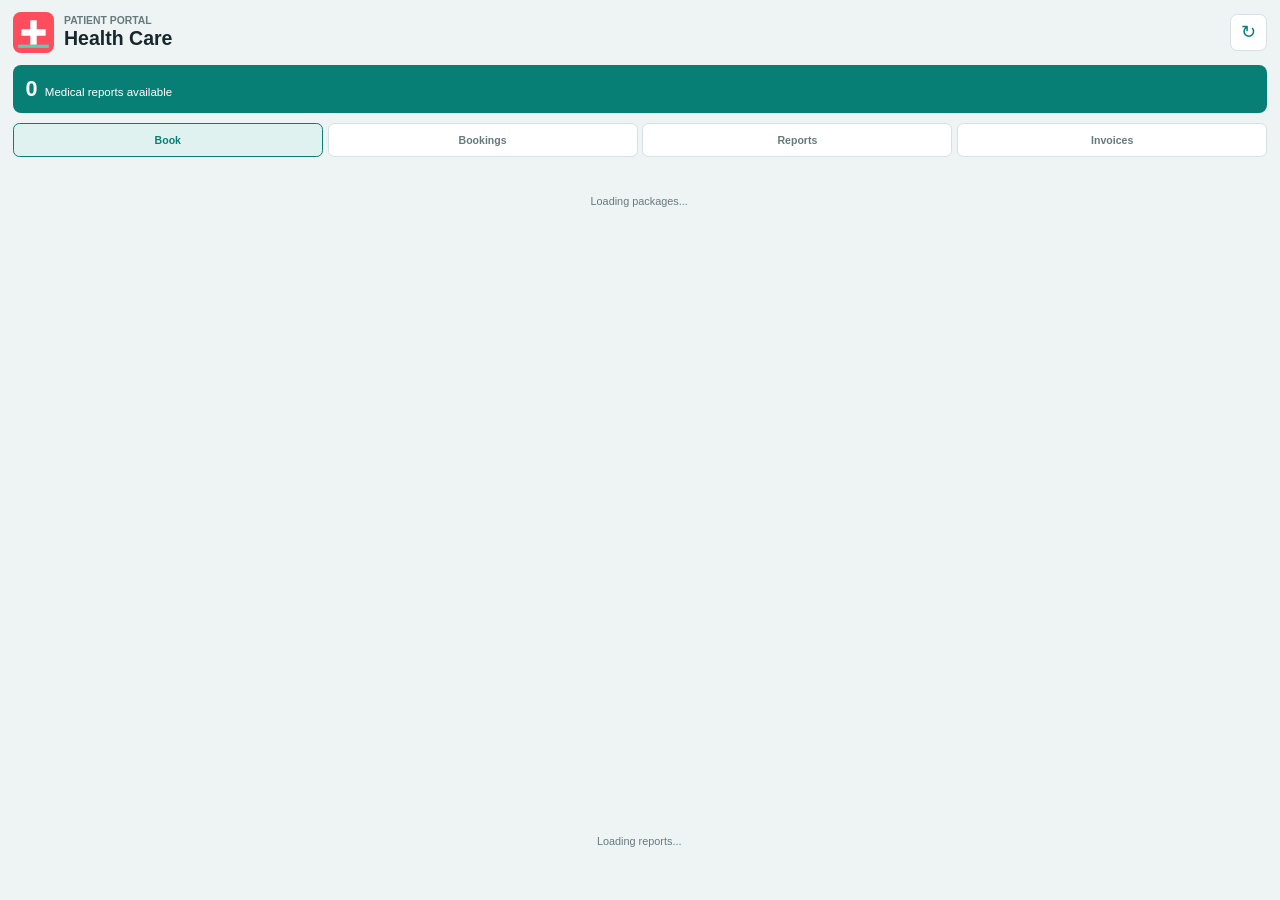
==== html/health.html @ 1d5c4fa3 "Initial private release v2.5.0" ====
<!doctype html>
<html lang="en">
<head>
    <meta charset="UTF-8">
    <meta name="viewport" content="width=device-width, initial-scale=1.0">
    <title>Health Care</title>
    <link rel="stylesheet" href="health.css">
</head>
<body>
    <header>
        <img src="assets/medical.svg" alt="">
        <div><span>Patient portal</span><h1>Health Care</h1></div>
        <button id="refresh" aria-label="Refresh health care data" title="Refresh">&#8635;</button>
    </header>
    <main>
        <section class="summary"><strong id="reportCount">0</strong><span>Medical reports available</span></section>
        <nav id="phoneTabs">
            <button class="active" data-page="book">Book</button>
            <button data-page="bookings">Bookings</button>
            <button data-page="reports">Reports</button>
            <button data-page="invoices">Invoices</button>
        </nav>

        <section id="book" class="phone-page active">
            <div id="packages" class="reports"><p class="empty">Loading packages...</p></div>
        </section>
        <section id="bookings" class="phone-page">
            <div id="bookingList" class="reports"><p class="empty">No bookings.</p></div>
        </section>
        <section id="reports" class="phone-page reports"><p class="empty">Loading reports...</p></section>
        <section id="invoices" class="phone-page">
            <div id="invoiceList" class="reports"><p class="empty">No invoices.</p></div>
        </section>

        <dialog id="bookingDialog">
            <form id="bookingForm" method="dialog">
                <h2 id="bookingPackageName">Book package</h2>
                <input id="bookingPackageId" type="hidden">
                <label>Hospital or pharmacy<select id="bookingLocation" required></select></label>
                <label>Payment<select id="bookingPayment" required><option value="card">Card</option><option value="cash">Cash</option><option value="bank">Bank account</option><option value="hospital">Pay at hospital</option></select></label>
                <p id="bookingMessage" class="empty"></p>
                <div class="dialog-actions"><button value="cancel">Cancel</button><button id="confirmBooking" value="default">Confirm booking</button></div>
            </form>
        </dialog>
    </main>
    <script src="health.js"></script>
</body>
</html>
---- html/health.css ----
:root {
    color-scheme: light;
    --bg: #eef3f4;
    --surface: #ffffff;
    --surface-soft: #f6f9f9;
    --text: #17272b;
    --muted: #667a7e;
    --teal: #087f74;
    --teal-soft: #dff2ef;
    --line: #d7e1e3;
    --red: #c83e52;
    --amber: #a76b09;
}

[data-theme="dark"] {
    color-scheme: dark;
    --bg: #101719;
    --surface: #192326;
    --surface-soft: #202c2f;
    --text: #edf6f7;
    --muted: #9badaf;
    --teal: #4ed5c5;
    --teal-soft: #173b38;
    --line: #2d3b3e;
    --red: #ff7080;
    --amber: #ffc15a;
}

* { box-sizing: border-box; }

html,
body {
    width: 100%;
    height: 100%;
    min-width: 0;
    margin: 0;
    overflow: hidden;
    font-family: Inter, "Segoe UI", Arial, sans-serif;
    color: var(--text);
    background: var(--bg);
    letter-spacing: 0;
}

button,
select,
input { font: inherit; }

body {
    height: 100dvh;
    display: grid;
    grid-template-rows: auto minmax(0, 1fr);
    gap: .75rem;
    padding: max(.75rem, env(safe-area-inset-top)) .8rem max(.65rem, env(safe-area-inset-bottom));
}

header {
    display: grid;
    grid-template-columns: 2.55rem minmax(0, 1fr) 2.35rem;
    gap: .65rem;
    align-items: center;
    min-width: 0;
}

header img { width: 2.55rem; height: 2.55rem; }
header div { min-width: 0; }
header span { display: block; color: var(--muted); font-size: .65rem; text-transform: uppercase; font-weight: 800; }
h1 { margin: .05rem 0 0; overflow: hidden; font-size: 1.22rem; text-overflow: ellipsis; white-space: nowrap; }

header button {
    width: 2.35rem;
    height: 2.35rem;
    border: 1px solid var(--line);
    border-radius: .45rem;
    background: var(--surface);
    color: var(--teal);
    cursor: pointer;
    font-size: 1.15rem;
}

main {
    display: grid;
    grid-template-rows: auto auto minmax(0, 1fr);
    min-width: 0;
    min-height: 0;
    overflow: hidden;
}

.summary {
    display: flex;
    align-items: baseline;
    gap: .45rem;
    min-width: 0;
    padding: .7rem .8rem;
    border-radius: .5rem;
    background: var(--teal);
    color: #ffffff;
}

.summary strong { flex: 0 0 auto; font-size: 1.35rem; }
.summary span { min-width: 0; overflow: hidden; font-size: .72rem; text-overflow: ellipsis; white-space: nowrap; }

nav {
    display: grid;
    grid-template-columns: repeat(4, minmax(0, 1fr));
    gap: .3rem;
    margin: .6rem 0;
}

nav button {
    min-width: 0;
    height: 2.15rem;
    padding: 0 .2rem;
    overflow: hidden;
    border: 1px solid var(--line);
    border-radius: .4rem;
    background: var(--surface);
    color: var(--muted);
    cursor: pointer;
    font-size: .66rem;
    font-weight: 700;
    text-overflow: ellipsis;
    white-space: nowrap;
}

nav button.active { border-color: var(--teal); background: var(--teal-soft); color: var(--teal); }

.phone-page {
    display: none;
    min-width: 0;
    min-height: 0;
    padding: 0 .1rem .8rem 0;
    overflow-x: hidden;
    overflow-y: auto;
    scrollbar-width: thin;
    scrollbar-color: var(--line) transparent;
}

.phone-page.active { display: block; }
.reports { display: grid; gap: .6rem; min-width: 0; }

.report,
.package,
.booking,
.invoice {
    min-width: 0;
    padding: .8rem;
    overflow: hidden;
    border: 1px solid var(--line);
    border-radius: .5rem;
    background: var(--surface);
}

.report h2,
.package h2,
.booking h2,
.invoice h2 {
    margin: 0;
    overflow-wrap: anywhere;
    font-size: .9rem;
    line-height: 1.3;
}

.meta,
.empty { color: var(--muted); font-size: .68rem; line-height: 1.45; overflow-wrap: anywhere; }
.empty { padding: 1rem; text-align: center; }
.summary-text { margin: .5rem 0; font-size: .76rem; line-height: 1.45; overflow-wrap: anywhere; }

.finding {
    display: grid;
    grid-template-columns: minmax(0, .9fr) minmax(0, 1.1fr);
    gap: .55rem;
    padding: .4rem 0;
    border-top: 1px solid var(--line);
    font-size: .68rem;
}

.finding span { min-width: 0; overflow-wrap: anywhere; }
.finding span:last-child { text-align: right; font-weight: 700; }

.notes {
    margin: .55rem 0 0;
    padding: .55rem;
    border-left: .2rem solid var(--teal);
    background: var(--surface-soft);
    font-size: .68rem;
    line-height: 1.45;
    overflow-wrap: anywhere;
}

.package p { margin: .45rem 0; color: var(--muted); font-size: .72rem; line-height: 1.45; overflow-wrap: anywhere; }
.package-footer, .invoice-row { display: flex; align-items: center; justify-content: space-between; gap: .5rem; min-width: 0; }
.package-footer { flex-wrap: wrap; }
.package-footer strong { min-width: 0; color: var(--teal); font-size: .78rem; overflow-wrap: anywhere; }
.package-footer s { color: var(--muted); font-weight: 500; }

.package button,
.dialog-actions button {
    min-height: 2.15rem;
    border: 0;
    border-radius: .4rem;
    padding: 0 .72rem;
    background: var(--teal);
    color: #ffffff;
    cursor: pointer;
    font-size: .7rem;
    font-weight: 800;
}

.test-list { display: flex; flex-wrap: wrap; gap: .28rem; margin: .5rem 0 .65rem; }
.test-list span { max-width: 100%; padding: .22rem .38rem; border-radius: .3rem; background: var(--teal-soft); color: var(--teal); font-size: .6rem; overflow-wrap: anywhere; }

.tracking { display: grid; gap: .3rem; margin-top: .65rem; }
.tracking-step { display: grid; grid-template-columns: .7rem minmax(0, 1fr); gap: .4rem; align-items: center; color: var(--muted); font-size: .66rem; line-height: 1.35; }
.tracking-step::before { content: ""; width: .5rem; height: .5rem; border: .1rem solid var(--line); border-radius: 50%; }
.tracking-step.done { color: var(--text); font-weight: 700; }
.tracking-step.done::before { border-color: var(--teal); background: var(--teal); }

.payment-badge { display: inline-block; max-width: 100%; margin-top: .5rem; padding: .24rem .4rem; border-radius: .3rem; background: var(--surface-soft); color: var(--red); font-size: .63rem; font-weight: 800; overflow-wrap: anywhere; }
.payment-badge.paid { color: var(--teal); }

dialog {
    width: min(21rem, calc(100% - 1.2rem));
    max-height: calc(100% - 1.2rem);
    margin: auto;
    padding: .9rem;
    overflow-y: auto;
    border: 1px solid var(--line);
    border-radius: .5rem;
    background: var(--surface);
    color: var(--text);
}

dialog::backdrop { background: rgba(0, 0, 0, .6); }
dialog h2 { margin: 0 0 .65rem; font-size: .95rem; overflow-wrap: anywhere; }
dialog label { display: grid; gap: .3rem; margin-top: .6rem; color: var(--muted); font-size: .68rem; }
dialog select { width: 100%; min-height: 2.25rem; border: 1px solid var(--line); border-radius: .4rem; padding: 0 .45rem; background: var(--bg); color: var(--text); }
.dialog-actions { display: flex; justify-content: flex-end; gap: .4rem; margin-top: .75rem; }
.dialog-actions button:first-child { background: var(--line); color: var(--text); }

@media (max-width: 20rem) {
    body { padding-left: .55rem; padding-right: .55rem; }
    nav { grid-template-columns: repeat(2, minmax(0, 1fr)); }
    .finding { grid-template-columns: 1fr; }
    .finding span:last-child { text-align: left; }
}

@media (max-height: 35rem) {
    body { gap: .5rem; padding-top: .55rem; padding-bottom: .45rem; }
    header img { width: 2.2rem; height: 2.2rem; }
    header { grid-template-columns: 2.2rem minmax(0, 1fr) 2.2rem; }
    header button { width: 2.2rem; height: 2.2rem; }
    .summary { padding: .5rem .7rem; }
    nav { margin: .45rem 0; }
}
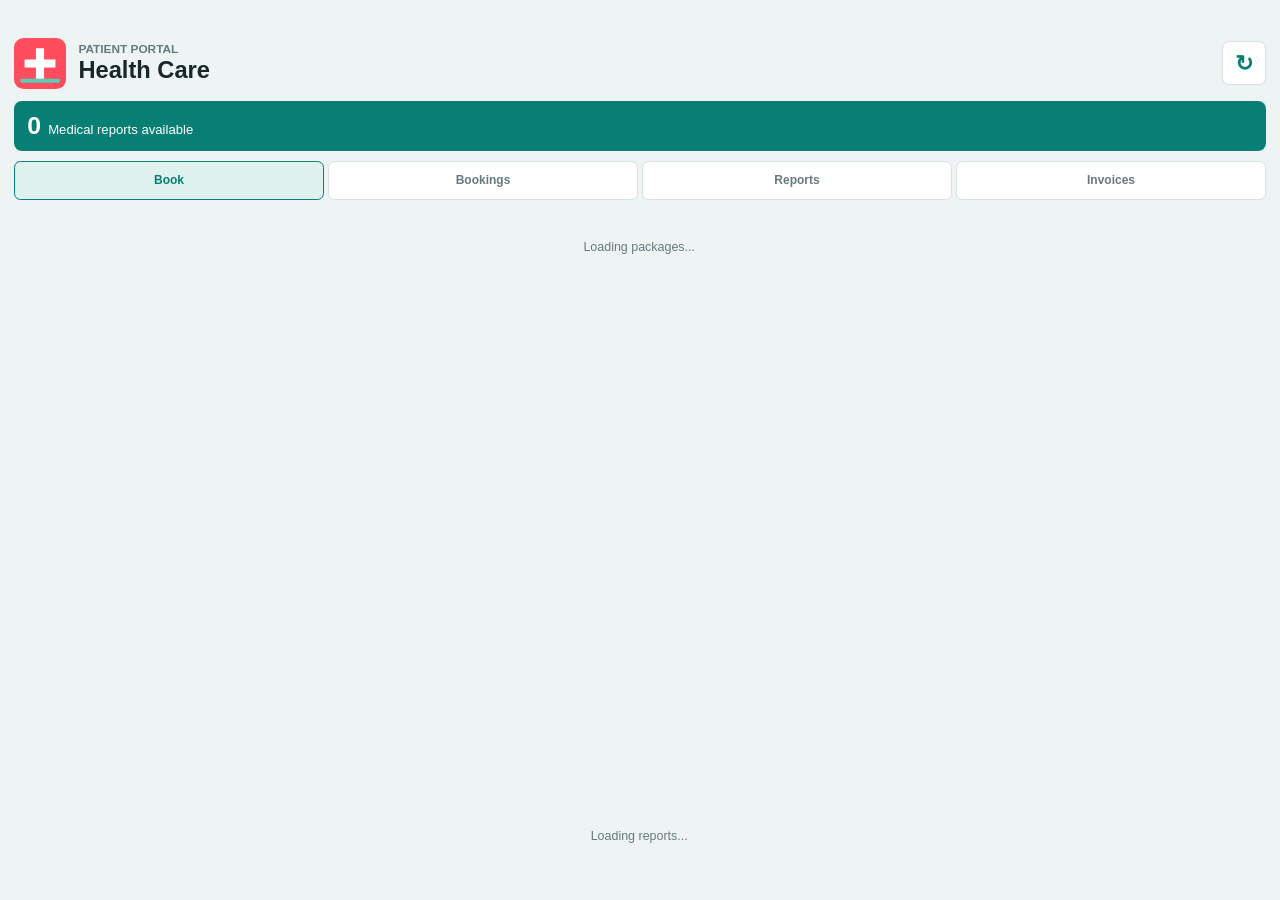
==== commit ad67946b: "Automatic workspace update 2026-06-30 23:27:31" ====
--- a/html/health.html
+++ b/html/health.html
@@ -7,9 +7,9 @@
     <link rel="stylesheet" href="health.css">
 </head>
 <body>
-    <header>
+    <header class="app-header">
         <img src="assets/medical.svg" alt="">
-        <div><span>Patient portal</span><h1>Health Care</h1></div>
+        <div class="app-title"><span>Patient portal</span><h1>Health Care</h1></div>
         <button id="refresh" aria-label="Refresh health care data" title="Refresh">&#8635;</button>
     </header>
     <main>
--- a/html/health.css
+++ b/html/health.css
@@ -10,6 +10,7 @@
     --line: #d7e1e3;
     --red: #c83e52;
     --amber: #a76b09;
+    --notch-clearance: 2.35rem;
 }
 
 [data-theme="dark"] {
@@ -50,31 +51,34 @@
     display: grid;
     grid-template-rows: auto minmax(0, 1fr);
     gap: .75rem;
-    padding: max(.75rem, env(safe-area-inset-top)) .8rem max(.65rem, env(safe-area-inset-bottom));
+    padding: max(var(--notch-clearance), calc(env(safe-area-inset-top) + .8rem)) .9rem max(.8rem, env(safe-area-inset-bottom));
 }
 
 header {
     display: grid;
-    grid-template-columns: 2.55rem minmax(0, 1fr) 2.35rem;
-    gap: .65rem;
+    grid-template-columns: 3.2rem minmax(0, 1fr) 2.75rem;
+    gap: .8rem;
     align-items: center;
     min-width: 0;
-}
-
-header img { width: 2.55rem; height: 2.55rem; }
+    min-height: 3.2rem;
+}
+
+header img { width: 3.2rem; height: 3.2rem; object-fit: contain; }
 header div { min-width: 0; }
-header span { display: block; color: var(--muted); font-size: .65rem; text-transform: uppercase; font-weight: 800; }
-h1 { margin: .05rem 0 0; overflow: hidden; font-size: 1.22rem; text-overflow: ellipsis; white-space: nowrap; }
+header span { display: block; color: var(--muted); font-size: .74rem; text-transform: uppercase; font-weight: 800; }
+h1 { margin: .08rem 0 0; overflow: hidden; font-size: 1.48rem; line-height: 1.15; text-overflow: ellipsis; white-space: nowrap; }
 
 header button {
-    width: 2.35rem;
-    height: 2.35rem;
+    justify-self: end;
+    width: 2.75rem;
+    height: 2.75rem;
     border: 1px solid var(--line);
     border-radius: .45rem;
     background: var(--surface);
     color: var(--teal);
     cursor: pointer;
-    font-size: 1.15rem;
+    font-size: 1.4rem;
+    font-weight: 800;
 }
 
 main {
@@ -96,8 +100,8 @@
     color: #ffffff;
 }
 
-.summary strong { flex: 0 0 auto; font-size: 1.35rem; }
-.summary span { min-width: 0; overflow: hidden; font-size: .72rem; text-overflow: ellipsis; white-space: nowrap; }
+.summary strong { flex: 0 0 auto; font-size: 1.55rem; }
+.summary span { min-width: 0; overflow: hidden; font-size: .82rem; text-overflow: ellipsis; white-space: nowrap; }
 
 nav {
     display: grid;
@@ -108,7 +112,7 @@
 
 nav button {
     min-width: 0;
-    height: 2.15rem;
+    height: 2.45rem;
     padding: 0 .2rem;
     overflow: hidden;
     border: 1px solid var(--line);
@@ -116,7 +120,7 @@
     background: var(--surface);
     color: var(--muted);
     cursor: pointer;
-    font-size: .66rem;
+    font-size: .75rem;
     font-weight: 700;
     text-overflow: ellipsis;
     white-space: nowrap;
@@ -156,14 +160,14 @@
 .invoice h2 {
     margin: 0;
     overflow-wrap: anywhere;
-    font-size: .9rem;
+    font-size: 1.02rem;
     line-height: 1.3;
 }
 
 .meta,
-.empty { color: var(--muted); font-size: .68rem; line-height: 1.45; overflow-wrap: anywhere; }
+.empty { color: var(--muted); font-size: .78rem; line-height: 1.5; overflow-wrap: anywhere; }
 .empty { padding: 1rem; text-align: center; }
-.summary-text { margin: .5rem 0; font-size: .76rem; line-height: 1.45; overflow-wrap: anywhere; }
+.summary-text { margin: .55rem 0; font-size: .86rem; line-height: 1.5; overflow-wrap: anywhere; }
 
 .finding {
     display: grid;
@@ -171,7 +175,7 @@
     gap: .55rem;
     padding: .4rem 0;
     border-top: 1px solid var(--line);
-    font-size: .68rem;
+    font-size: .78rem;
 }
 
 .finding span { min-width: 0; overflow-wrap: anywhere; }
@@ -182,40 +186,40 @@
     padding: .55rem;
     border-left: .2rem solid var(--teal);
     background: var(--surface-soft);
-    font-size: .68rem;
+    font-size: .78rem;
     line-height: 1.45;
     overflow-wrap: anywhere;
 }
 
-.package p { margin: .45rem 0; color: var(--muted); font-size: .72rem; line-height: 1.45; overflow-wrap: anywhere; }
+.package p { margin: .5rem 0; color: var(--muted); font-size: .82rem; line-height: 1.5; overflow-wrap: anywhere; }
 .package-footer, .invoice-row { display: flex; align-items: center; justify-content: space-between; gap: .5rem; min-width: 0; }
 .package-footer { flex-wrap: wrap; }
-.package-footer strong { min-width: 0; color: var(--teal); font-size: .78rem; overflow-wrap: anywhere; }
+.package-footer strong { min-width: 0; color: var(--teal); font-size: .9rem; overflow-wrap: anywhere; }
 .package-footer s { color: var(--muted); font-weight: 500; }
 
 .package button,
 .dialog-actions button {
-    min-height: 2.15rem;
+    min-height: 2.4rem;
     border: 0;
     border-radius: .4rem;
     padding: 0 .72rem;
     background: var(--teal);
     color: #ffffff;
     cursor: pointer;
-    font-size: .7rem;
+    font-size: .8rem;
     font-weight: 800;
 }
 
 .test-list { display: flex; flex-wrap: wrap; gap: .28rem; margin: .5rem 0 .65rem; }
-.test-list span { max-width: 100%; padding: .22rem .38rem; border-radius: .3rem; background: var(--teal-soft); color: var(--teal); font-size: .6rem; overflow-wrap: anywhere; }
+.test-list span { max-width: 100%; padding: .28rem .44rem; border-radius: .3rem; background: var(--teal-soft); color: var(--teal); font-size: .7rem; overflow-wrap: anywhere; }
 
 .tracking { display: grid; gap: .3rem; margin-top: .65rem; }
-.tracking-step { display: grid; grid-template-columns: .7rem minmax(0, 1fr); gap: .4rem; align-items: center; color: var(--muted); font-size: .66rem; line-height: 1.35; }
+.tracking-step { display: grid; grid-template-columns: .75rem minmax(0, 1fr); gap: .45rem; align-items: center; color: var(--muted); font-size: .76rem; line-height: 1.4; }
 .tracking-step::before { content: ""; width: .5rem; height: .5rem; border: .1rem solid var(--line); border-radius: 50%; }
 .tracking-step.done { color: var(--text); font-weight: 700; }
 .tracking-step.done::before { border-color: var(--teal); background: var(--teal); }
 
-.payment-badge { display: inline-block; max-width: 100%; margin-top: .5rem; padding: .24rem .4rem; border-radius: .3rem; background: var(--surface-soft); color: var(--red); font-size: .63rem; font-weight: 800; overflow-wrap: anywhere; }
+.payment-badge { display: inline-block; max-width: 100%; margin-top: .5rem; padding: .28rem .45rem; border-radius: .3rem; background: var(--surface-soft); color: var(--red); font-size: .73rem; font-weight: 800; overflow-wrap: anywhere; }
 .payment-badge.paid { color: var(--teal); }
 
 dialog {
@@ -231,8 +235,8 @@
 }
 
 dialog::backdrop { background: rgba(0, 0, 0, .6); }
-dialog h2 { margin: 0 0 .65rem; font-size: .95rem; overflow-wrap: anywhere; }
-dialog label { display: grid; gap: .3rem; margin-top: .6rem; color: var(--muted); font-size: .68rem; }
+dialog h2 { margin: 0 0 .65rem; font-size: 1.08rem; overflow-wrap: anywhere; }
+dialog label { display: grid; gap: .3rem; margin-top: .6rem; color: var(--muted); font-size: .78rem; }
 dialog select { width: 100%; min-height: 2.25rem; border: 1px solid var(--line); border-radius: .4rem; padding: 0 .45rem; background: var(--bg); color: var(--text); }
 .dialog-actions { display: flex; justify-content: flex-end; gap: .4rem; margin-top: .75rem; }
 .dialog-actions button:first-child { background: var(--line); color: var(--text); }
@@ -245,10 +249,10 @@
 }
 
 @media (max-height: 35rem) {
-    body { gap: .5rem; padding-top: .55rem; padding-bottom: .45rem; }
-    header img { width: 2.2rem; height: 2.2rem; }
-    header { grid-template-columns: 2.2rem minmax(0, 1fr) 2.2rem; }
-    header button { width: 2.2rem; height: 2.2rem; }
+    body { gap: .5rem; padding-top: max(var(--notch-clearance), calc(env(safe-area-inset-top) + .65rem)); padding-bottom: .45rem; }
+    header img { width: 2.75rem; height: 2.75rem; }
+    header { grid-template-columns: 2.75rem minmax(0, 1fr) 2.5rem; min-height: 2.75rem; }
+    header button { width: 2.5rem; height: 2.5rem; }
     .summary { padding: .5rem .7rem; }
     nav { margin: .45rem 0; }
 }
